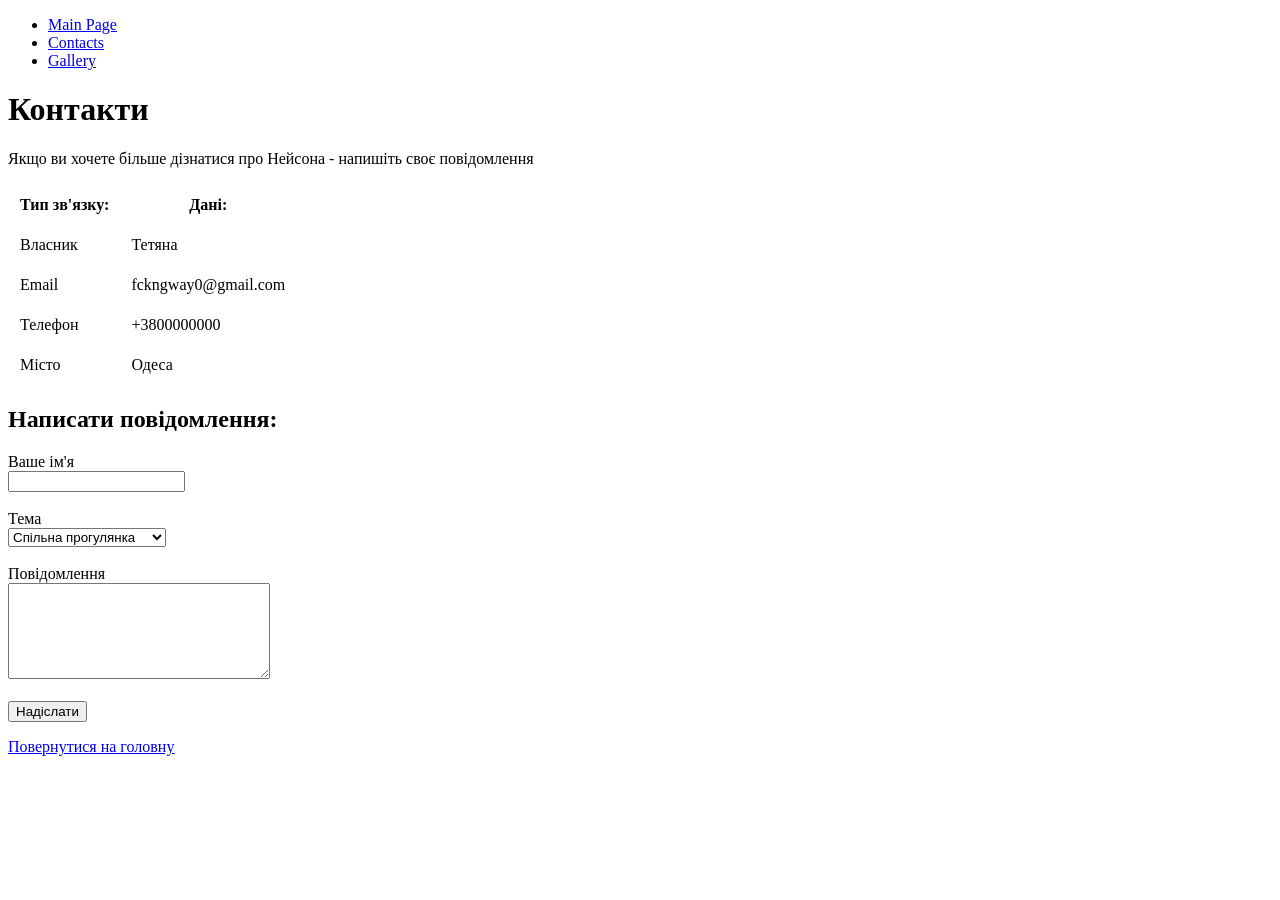
==== pages/contact.html @ e8e44433 "Changes" ====
<!DOCTYPE html>
<html>
<head>
	<meta charset="utf-8">
	<meta name="viewport" content="width=device-width, initial-scale=1">
	<title>Contacts Page</title>
</head>
<body>
	<ul>
		<li>
			<a href="../index.html">Main Page</a>
		</li>
		<li>
			<a href="../pages/contact.html">Contacts</a>
		</li>
		<li>
			<a href="../pages/gallery.html">Gallery</a>
		</li>

	</ul>

	<h1>Контакти</h1>
	<p>Якщо ви хочете більше дізнатися про Нейсона - напишіть своє повідомлення</p>
	<table cellpadding="10">
		<tr>
			<th>Тип зв'язку:</th>
			<th>Дані:</th>
		</tr>
	<tr>
		<td>Власник</td>
		<td>Тетяна</td>
	</tr>
	<tr>
		<td>Email</td>
		<td>fckngway0@gmail.com</td>
	</tr>
	<tr>
		<td>Телефон</td>
		<td>+3800000000</td>
	</tr>
	<tr>
		<td>Місто</td>
		<td>Одеса</td>
	</tr>
	</table>
	<h2>Написати повідомлення:</h2>
	<form action="#" method="post">
		<label for="fullname">Ваше ім'я</label>
		<br>
		<input type="text" id="fullname	" name="name">
		<br>
		<br>
		<label for="topic">Тема</label>
		<br>	
		<select id="topic" name="topic">
			<option value="walk">Спільна прогулянка</option>
			<option value="question">Питання про Нейсона</option>
			<option value="other">Інше</option>
		</select>
		<br>
		<br>
		<label for="message">Повідомлення</label>
		<br>	
		<textarea id="message" name="message" rows="6" cols="30"></textarea>
		<br>	
		<br>	
		<button type="submit">Надіслати</button>
	</form>
	<p>
		<a href="../index.html">Повернутися на головну</a>
	</p>

</body>
</html>
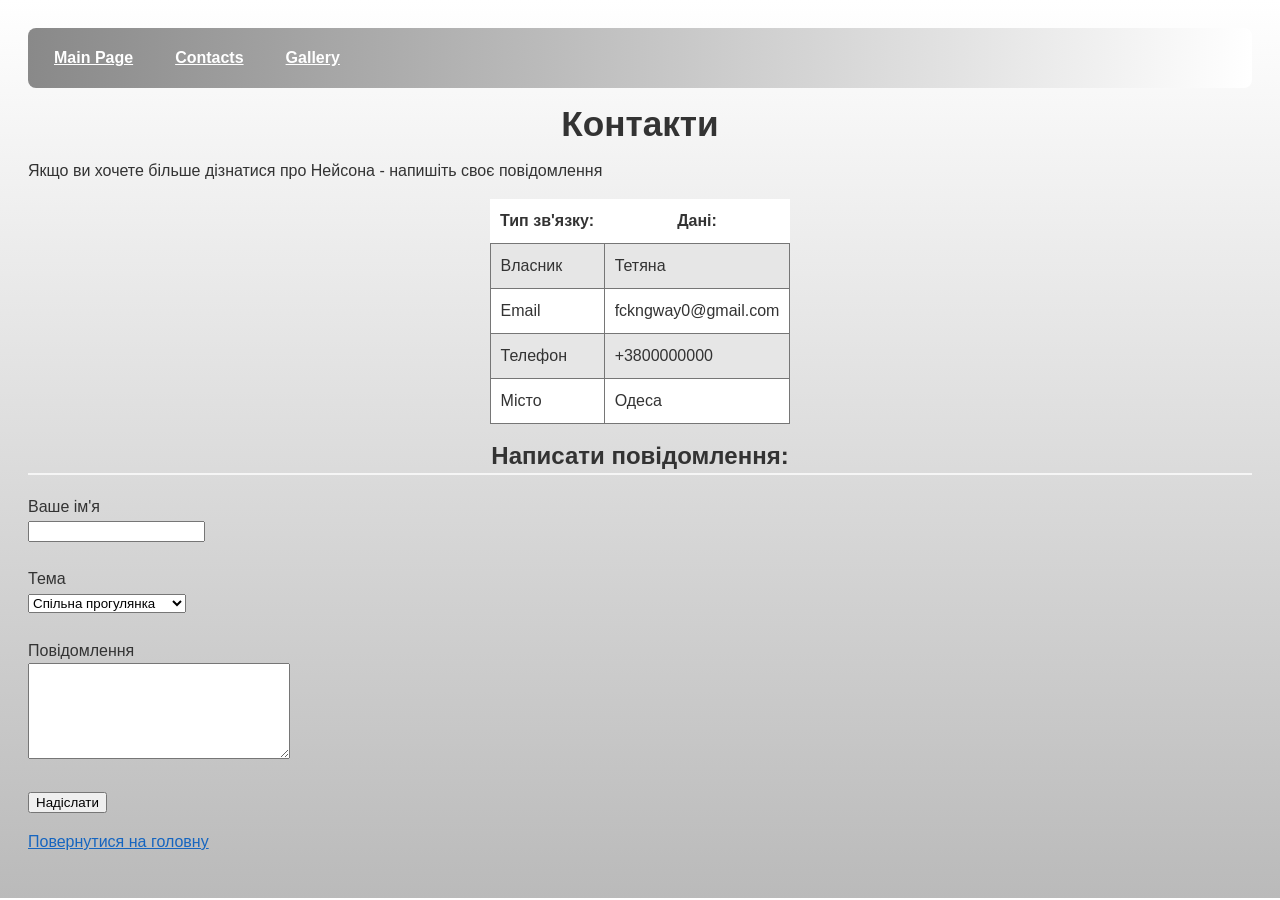
==== commit dd3cf3db: "New" ====
--- a/pages/contact.html
+++ b/pages/contact.html
@@ -4,9 +4,10 @@
 	<meta charset="utf-8">
 	<meta name="viewport" content="width=device-width, initial-scale=1">
 	<title>Contacts Page</title>
+	<link rel="stylesheet" type="text/css" href="../css/styles.css">
 </head>
 <body>
-	<ul>
+	<ul class="menu">
 		<li>
 			<a href="../index.html">Main Page</a>
 		</li>
@@ -20,7 +21,7 @@
 	</ul>
 
 	<h1>Контакти</h1>
-	<p>Якщо ви хочете більше дізнатися про Нейсона - напишіть своє повідомлення</p>
+	<p id="info">Якщо ви хочете більше дізнатися про Нейсона - напишіть своє повідомлення</p>
 	<table cellpadding="10">
 		<tr>
 			<th>Тип зв'язку:</th>
--- a/css/styles.css
+++ b/css/styles.css
@@ -0,0 +1,118 @@
+*{
+	box-sizing: border-box;
+}
+
+body {
+	font-family: Arial, sans-serif;
+	font-size: 16px;
+	line-height: 150%;
+	color: #333333;
+	background-image: linear-gradient(to bottom, white, #BABABA);
+	padding: 20px;
+}
+
+.menu {
+	margin: left;
+	list-style: none;
+	display: flex;
+	gap: 10px;
+	padding: 10px;
+	margin: 0 0 20px 0;
+	background-image: linear-gradient(to left, white, #898989);
+	border-radius: 8px;
+
+}
+
+.menu a {
+	display: block;
+	padding: 8px 16px;
+	color: #ffffff;
+	font-weight: bold;
+	border-radius: 6px;
+}
+
+.menu a:hover {
+    background-color: rgba(255, 255, 255, 0.25);
+}
+
+h1 {
+	text-align: center;
+
+	font-size: 2.2em;
+}
+
+h2 {
+
+    border-bottom: 2px solid whitesmoke;
+    padding-bottom: 5px;
+    text-align: center;
+}
+
+h3 {
+    text-align: center;
+    	font-size: 1.5em;
+    	font-weight: bold;
+}
+
+h4 {
+	text-align: center;
+
+}
+
+#main {
+    width: 100%;
+    max-width: 700px;
+    height: auto;
+}
+
+table {
+	border-collapse: collapse;
+	background-color: white;
+	margin: 0 auto 20px auto;
+}
+
+td {
+    border: 1px solid #767676;
+}
+
+tr:nth-child(even) td {
+    background-color: #E6E6E6;
+}
+
+p {
+    text-align: justify;
+}
+ 
+strong {
+    color: whitesmoke;
+}
+ 
+em {
+    font-style: italic;
+    color: #00796b;
+}
+
+ol li {
+    margin-bottom: 6px;
+    font-weight: 600;
+}
+
+a {
+    color: #1565c0;
+    text-decoration: underline;
+}
+ 
+a:hover {
+    color: #e65100;
+    text-decoration: none;
+}
+
+.info {
+	text-align: center;
+}
+
+.gallery {
+	display: block;
+    margin: 0 auto;
+    border-radius: 10px;
+}
